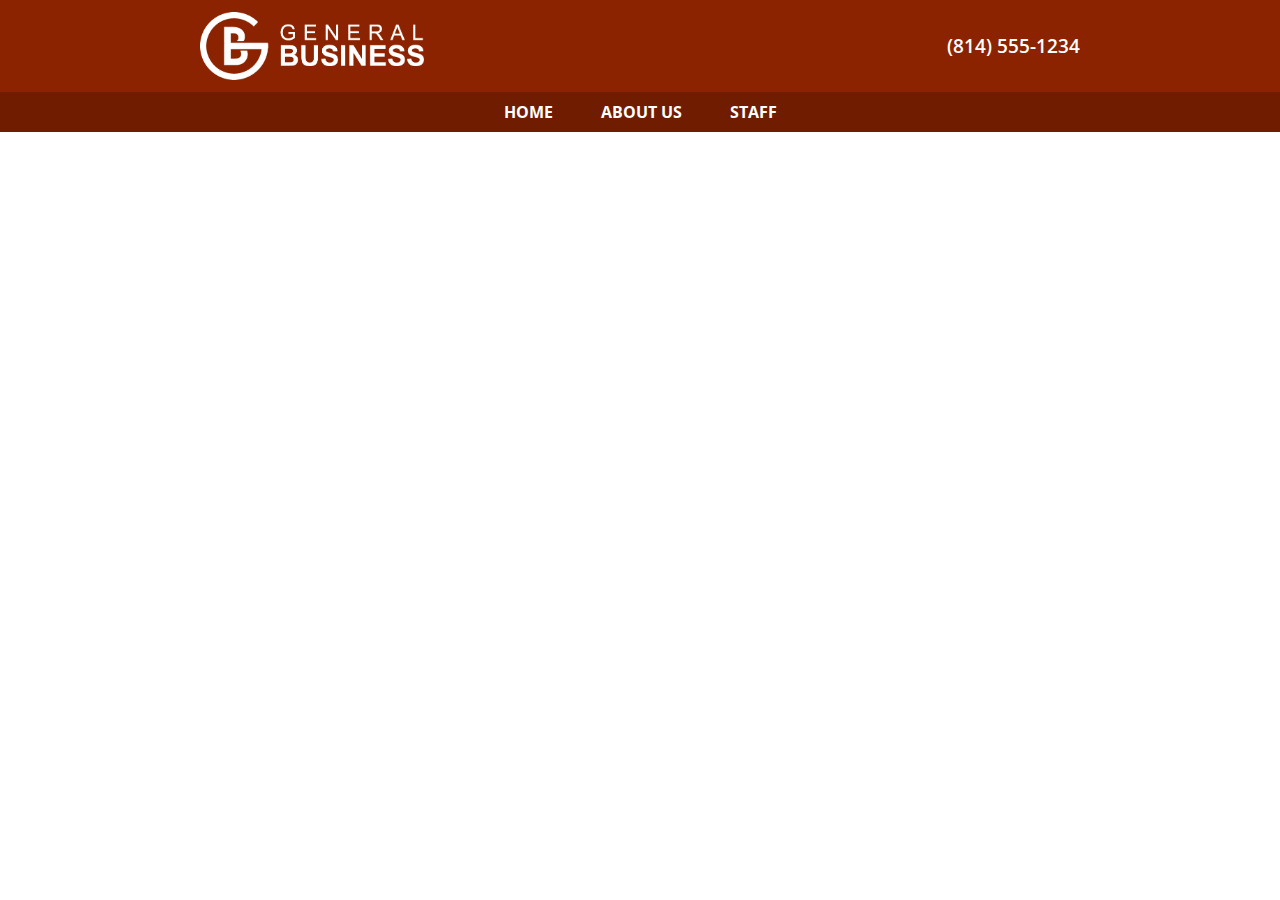
==== home/home.html @ 0df67f69 "set up views, done with nav and footer." ====
<!DOCTYPE html>
<html lang="en">

<head>
    <meta charset="UTF-8">
    <meta name="viewport" content="width=device-width, initial-scale=1.0">
    <meta http-equiv="X-UA-Compatible" content="ie=edge">
    <link rel="preconnect" href="https://fonts.googleapis.com">
    <link rel="preconnect" href="https://fonts.gstatic.com" crossorigin>
    <link href="https://fonts.googleapis.com/css2?family=Open+Sans:wght@600;700&display=swap" rel="stylesheet">
    <link rel="stylesheet" href="home.css">
    <title>Home Page</title>
</head>

<body>
    <div class="container">

        <nav>
            <div class="nav-info">
                <div class="nav-info-content">
                    <img src="../imgs/logos.png" alt="General Business Logo">
                    <p>(814) 555-1234</p>
                </div>
            </div>
            <div class="nav-links">
                <ul class="nav-links-content">
                    <a href="#">
                        <li>HOME</li>
                    </a>
                    <a href="#">
                        <li>ABOUT US</li>
                    </a>
                    <a href="#">
                        <li>STAFF</li>
                    </a>
                </ul>
            </div>
        </nav>

        <section></section>

        <!-- <footer>
            <div class="footer-content">
                <p>2016 &copy General Business, Inc.</p>
                <p>All Rights Reserved</p>
            </div>
        </footer> -->

    </div>
</body>

</html>
---- home/home.css ----
/* CSS RESET */
*, *::before, *::after {
    box-sizing: border-box;
}

* {
    margin: 0;
    font-family: 'Open Sans', sans-serif;
}

html, body {
    height: 100%;
}

body {
    line-height: 1.5;
    -webkit-font-smoothing: antialiased;
}

img, picture, video, canvas, svg {
    display: block;
    max-width: 100%;
}

input, button, textarea, select {
    font: inherit;
}

p, h1, h2, h3, h4, h5, h6 {
    overflow-wrap: break-word;
}

#root, #__next {
    isolation: isolate;
}

:root {
    --red-dark: #6f1c00;
    --red-light: #8c2300;
    --white: #ffffff;
    --black: #000000;
    --gray-light: #cacaca;
    --gray-dark: #959595;
}

/* CONTAINER */
.container {
    width: 100%;
}

/* NAV */
nav {
    width: 100%;
}

.nav-info {
    background-color: var(--red-light);
    display: flex;
    justify-content: center;
    padding: 0.75rem 2rem;
}

.nav-info-content {
    display: flex;
    justify-content: space-between;
    align-items: center;
    width: 55rem;
}

.nav-info-content img {
    width: 14rem;
}

.nav-info-content p {
    color: var(--white);
    font-weight: 600;
    font-size: 1.2rem;
}

.nav-links {
    background-color: var(--red-dark);
    display: flex;
    justify-content: center;
}

.nav-links-content {
    display: flex;
    justify-content: center;
    width: 15rem;
    padding: 0;
}

.nav-links-content a {
    list-style: none;
    text-decoration: none;
}

.nav-links-content a:hover {
    background-color: #360e00;
}

.nav-links-content a li {
    color: var(--white);
    font-weight: 700;
    font-size: 1rem;
    padding: 0.5rem 1.5rem;
    text-align: center;
    white-space: nowrap;
}

@media(max-width:700px) {
    .nav-info-content img {
        width: 12rem;
    }

    .nav-info-content p {
        font-size: 1rem;
    }
}

@media(max-width:500px) {
    .nav-info-content img {
        width: 8rem;
    }

    .nav-info-content p {
        font-size: 0.9rem;
    }
}

@media(max-width:400px) {
    .nav-info {
        padding: 0.75rem 1rem;
    }
}

/* FOOTER */
footer {
    width: 100%;
    background-color: var(--gray-light);
    padding: 1rem 2rem;
    display: flex;
    justify-content: center;
}

.footer-content {
    display: flex;
    justify-content: space-between;
    color: var(--gray-dark);
    width: 55rem;
}

.footer-content p {
    font-size: 0.9rem;
    font-weight: 700;
}

@media(max-width:500px) {
    .footer-content {
        width: 100%;
    }

    .footer-content p {
        font-size: 0.8rem;
    }
}

@media(max-width:400px) {
    footer {
        padding: 1rem;
    }

    .footer-content p {
        font-size: 0.7rem;
    }
}
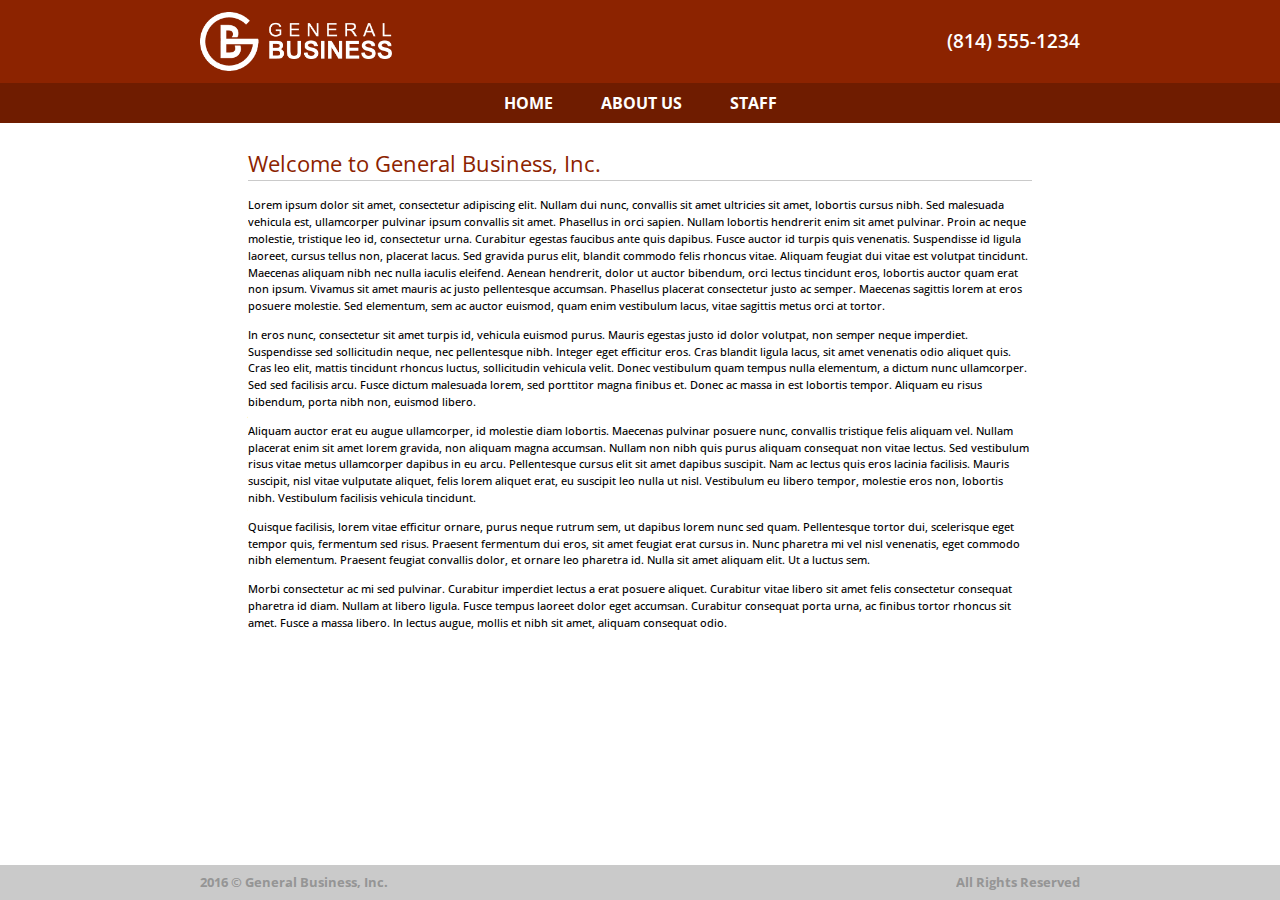
==== commit c933fb4d: "finished main home content and overall home page done." ====
--- a/home/home.html
+++ b/home/home.html
@@ -7,7 +7,7 @@
     <meta http-equiv="X-UA-Compatible" content="ie=edge">
     <link rel="preconnect" href="https://fonts.googleapis.com">
     <link rel="preconnect" href="https://fonts.gstatic.com" crossorigin>
-    <link href="https://fonts.googleapis.com/css2?family=Open+Sans:wght@600;700&display=swap" rel="stylesheet">
+    <link href="https://fonts.googleapis.com/css2?family=Open+Sans:wght@400;500;600;700&display=swap" rel="stylesheet">
     <link rel="stylesheet" href="home.css">
     <title>Home Page</title>
 </head>
@@ -37,14 +37,52 @@
             </div>
         </nav>
 
-        <section></section>
+        <section class="home">
+            <div class="home-content">
+                <h1>Welcome to General Business, Inc.</h1>
+                <p>Lorem ipsum dolor sit amet, consectetur adipiscing elit. Nullam dui nunc, convallis sit amet
+                    ultricies sit amet, lobortis cursus nibh. Sed malesuada vehicula est, ullamcorper pulvinar ipsum
+                    convallis sit amet. Phasellus in orci sapien. Nullam lobortis hendrerit enim sit amet pulvinar.
+                    Proin ac neque molestie, tristique leo id, consectetur urna. Curabitur egestas faucibus ante quis
+                    dapibus. Fusce auctor id turpis quis venenatis. Suspendisse id ligula laoreet, cursus tellus non,
+                    placerat lacus. Sed gravida purus elit, blandit commodo felis rhoncus vitae. Aliquam feugiat dui
+                    vitae est volutpat tincidunt. Maecenas aliquam nibh nec nulla iaculis eleifend. Aenean hendrerit,
+                    dolor ut auctor bibendum, orci lectus tincidunt eros, lobortis auctor quam erat non ipsum. Vivamus
+                    sit amet mauris ac justo pellentesque accumsan. Phasellus placerat consectetur justo ac semper.
+                    Maecenas sagittis lorem at eros posuere molestie. Sed elementum, sem ac auctor euismod, quam enim
+                    vestibulum lacus, vitae sagittis metus orci at tortor.</p>
+                <p>In eros nunc, consectetur sit amet turpis id, vehicula euismod purus. Mauris egestas justo id dolor
+                    volutpat, non semper neque imperdiet. Suspendisse sed sollicitudin neque, nec pellentesque nibh.
+                    Integer eget efficitur eros. Cras blandit ligula lacus, sit amet venenatis odio aliquet quis. Cras
+                    leo elit, mattis tincidunt rhoncus luctus, sollicitudin vehicula velit. Donec vestibulum quam tempus
+                    nulla elementum, a dictum nunc ullamcorper. Sed sed facilisis arcu. Fusce dictum malesuada lorem,
+                    sed porttitor magna finibus et. Donec ac massa in est lobortis tempor. Aliquam eu risus bibendum,
+                    porta nibh non, euismod libero.</p>
+                <p>Aliquam auctor erat eu augue ullamcorper, id molestie diam lobortis. Maecenas pulvinar posuere nunc,
+                    convallis tristique felis aliquam vel. Nullam placerat enim sit amet lorem gravida, non aliquam
+                    magna accumsan. Nullam non nibh quis purus aliquam consequat non vitae lectus. Sed vestibulum risus
+                    vitae metus ullamcorper dapibus in eu arcu. Pellentesque cursus elit sit amet dapibus suscipit. Nam
+                    ac lectus quis eros lacinia facilisis. Mauris suscipit, nisl vitae vulputate aliquet, felis lorem
+                    aliquet erat, eu suscipit leo nulla ut nisl. Vestibulum eu libero tempor, molestie eros non,
+                    lobortis nibh. Vestibulum facilisis vehicula tincidunt.</p>
+                <p>Quisque facilisis, lorem vitae efficitur ornare, purus neque rutrum sem, ut dapibus lorem nunc sed
+                    quam. Pellentesque tortor dui, scelerisque eget tempor quis, fermentum sed risus. Praesent fermentum
+                    dui eros, sit amet feugiat erat cursus in. Nunc pharetra mi vel nisl venenatis, eget commodo nibh
+                    elementum. Praesent feugiat convallis dolor, et ornare leo pharetra id. Nulla sit amet aliquam elit.
+                    Ut a luctus sem.</p>
+                <p>Morbi consectetur ac mi sed pulvinar. Curabitur imperdiet lectus a erat posuere aliquet. Curabitur
+                    vitae libero sit amet felis consectetur consequat pharetra id diam. Nullam at libero ligula. Fusce
+                    tempus laoreet dolor eget accumsan. Curabitur consequat porta urna, ac finibus tortor rhoncus sit
+                    amet. Fusce a massa libero. In lectus augue, mollis et nibh sit amet, aliquam consequat odio.</p>
+            </div>
+        </section>
 
-        <!-- <footer>
+        <footer>
             <div class="footer-content">
                 <p>2016 &copy General Business, Inc.</p>
                 <p>All Rights Reserved</p>
             </div>
-        </footer> -->
+        </footer>
 
     </div>
 </body>
--- a/home/home.css
+++ b/home/home.css
@@ -46,6 +46,9 @@
 /* CONTAINER */
 .container {
     width: 100%;
+    height: 100vh;
+    display: flex;
+    flex-direction: column;
 }
 
 /* NAV */
@@ -68,7 +71,7 @@
 }
 
 .nav-info-content img {
-    width: 14rem;
+    width: 12rem;
 }
 
 .nav-info-content p {
@@ -109,10 +112,6 @@
 }
 
 @media(max-width:700px) {
-    .nav-info-content img {
-        width: 12rem;
-    }
-
     .nav-info-content p {
         font-size: 1rem;
     }
@@ -134,13 +133,46 @@
     }
 }
 
+/* HOME */
+.home {
+    width: 100%;
+    display: flex;
+    justify-content: center;
+    padding: 1.5rem 2rem 1rem;
+}
+
+.home-content {
+    width: 49rem;
+}
+
+.home-content h1 {
+    font-size: 1.4rem;
+    font-weight: 400;
+    color: var(--red-light);
+    border-bottom: 0.075rem solid var(--gray-light);
+    margin-bottom: 1rem;
+}
+
+.home-content p {
+    font-size: 0.7rem;
+    font-weight: 500;
+    margin-bottom: 0.75rem;
+}
+
+@media(max-width:500px) {
+    .home-content p {
+        font-size: 0.8rem;
+    }
+}
+
 /* FOOTER */
 footer {
     width: 100%;
     background-color: var(--gray-light);
-    padding: 1rem 2rem;
-    display: flex;
-    justify-content: center;
+    padding: 0.5rem 2rem;
+    display: flex;
+    justify-content: center;
+    margin-top: auto;
 }
 
 .footer-content {
@@ -151,7 +183,7 @@
 }
 
 .footer-content p {
-    font-size: 0.9rem;
+    font-size: 0.8rem;
     font-weight: 700;
 }
 
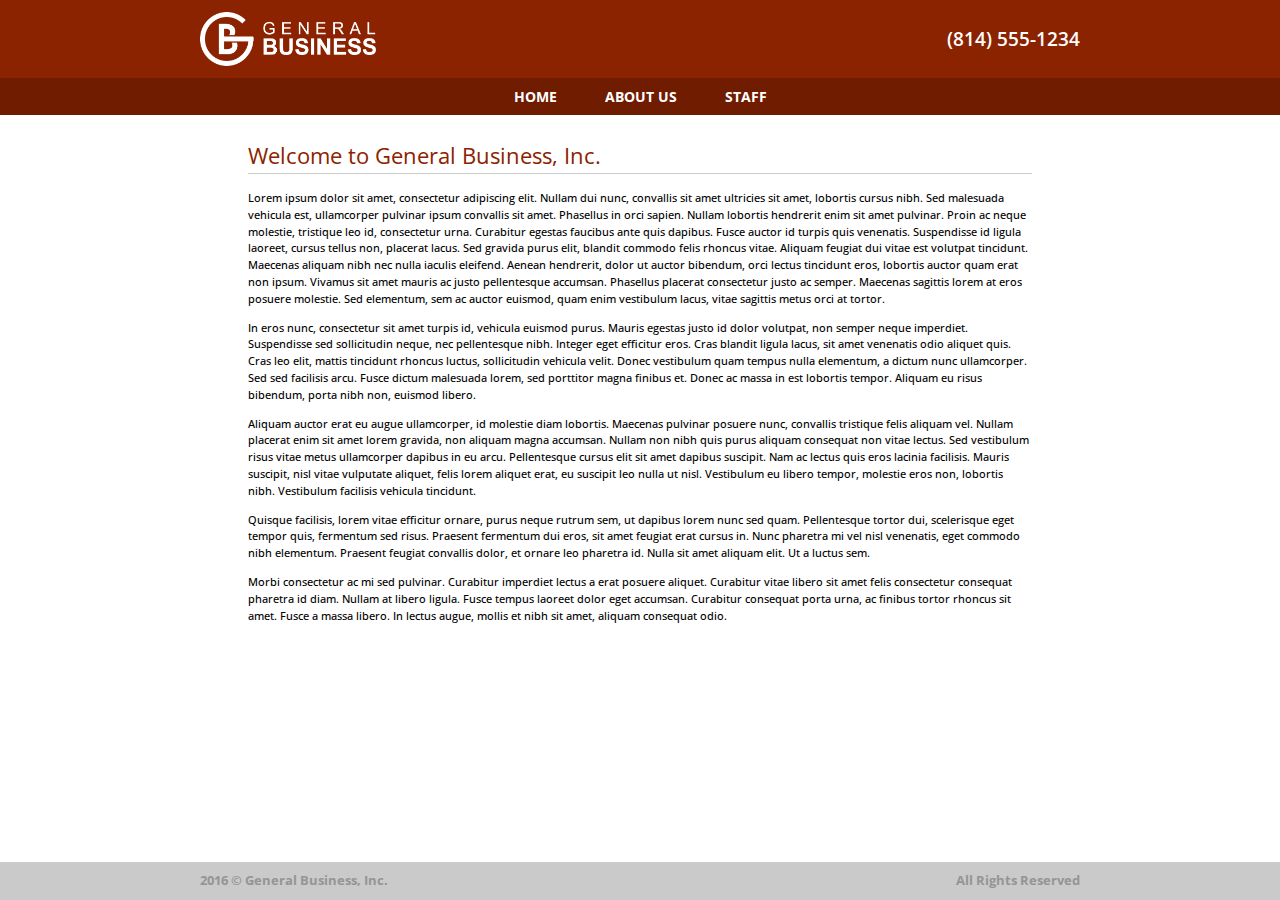
==== commit b625c920: "finished with site views/design/responsiveness on all 3 pages using html&css" ====
--- a/home/home.html
+++ b/home/home.html
@@ -24,13 +24,13 @@
             </div>
             <div class="nav-links">
                 <ul class="nav-links-content">
-                    <a href="#">
+                    <a href="home.html">
                         <li>HOME</li>
                     </a>
-                    <a href="#">
+                    <a href="../about/about.html">
                         <li>ABOUT US</li>
                     </a>
-                    <a href="#">
+                    <a href="../staff/staff.html">
                         <li>STAFF</li>
                     </a>
                 </ul>
--- a/home/home.css
+++ b/home/home.css
@@ -71,7 +71,7 @@
 }
 
 .nav-info-content img {
-    width: 12rem;
+    width: 11rem;
 }
 
 .nav-info-content p {
@@ -105,7 +105,7 @@
 .nav-links-content a li {
     color: var(--white);
     font-weight: 700;
-    font-size: 1rem;
+    font-size: 0.9rem;
     padding: 0.5rem 1.5rem;
     text-align: center;
     white-space: nowrap;
@@ -169,7 +169,7 @@
 footer {
     width: 100%;
     background-color: var(--gray-light);
-    padding: 0.5rem 2rem;
+    padding: 0.6rem 2rem;
     display: flex;
     justify-content: center;
     margin-top: auto;
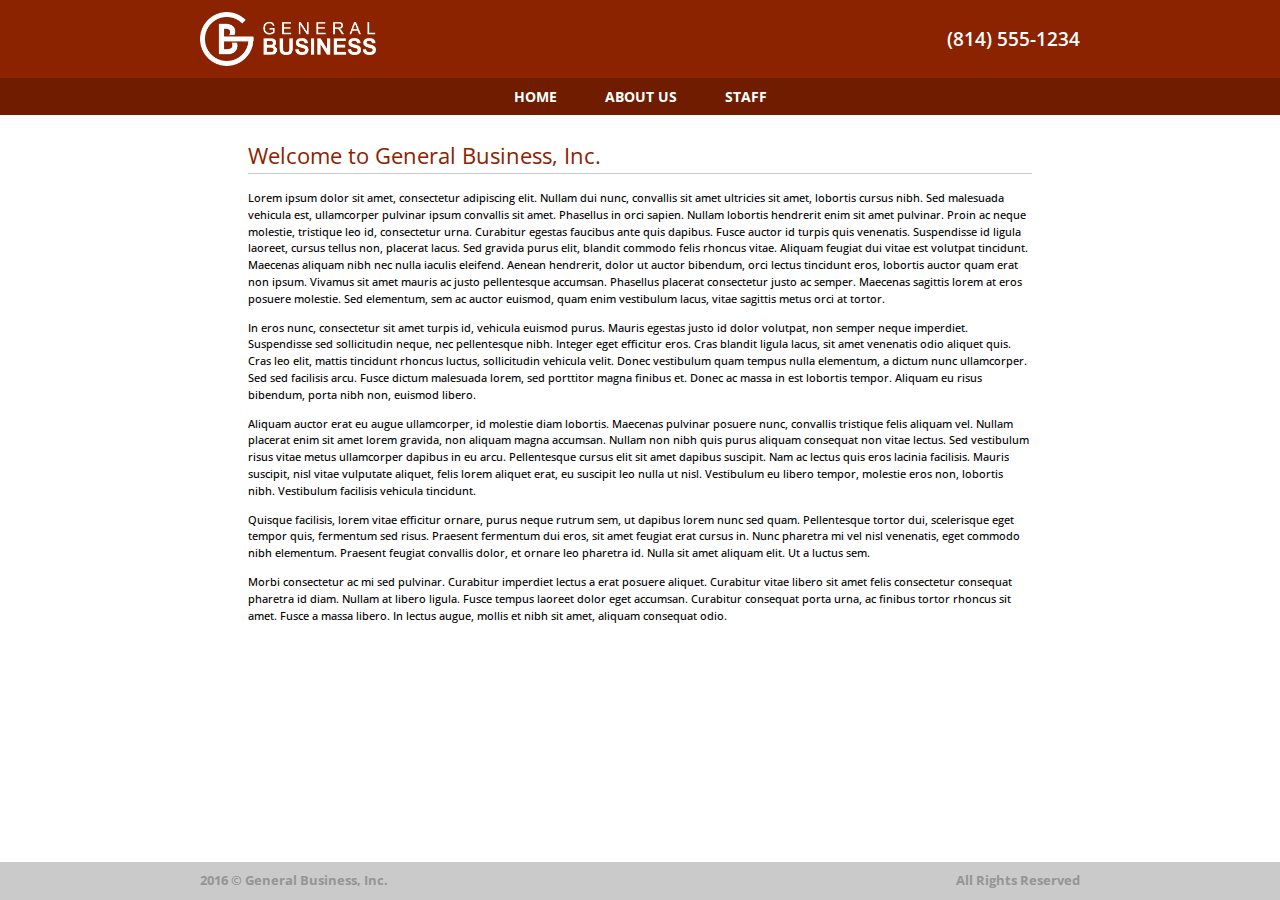
==== commit d2416ae7: "changed header titles and readme" ====
--- a/home/home.html
+++ b/home/home.html
@@ -9,7 +9,7 @@
     <link rel="preconnect" href="https://fonts.gstatic.com" crossorigin>
     <link href="https://fonts.googleapis.com/css2?family=Open+Sans:wght@400;500;600;700&display=swap" rel="stylesheet">
     <link rel="stylesheet" href="home.css">
-    <title>Home Page</title>
+    <title>General Business, Inc. | Home Page</title>
 </head>
 
 <body>
